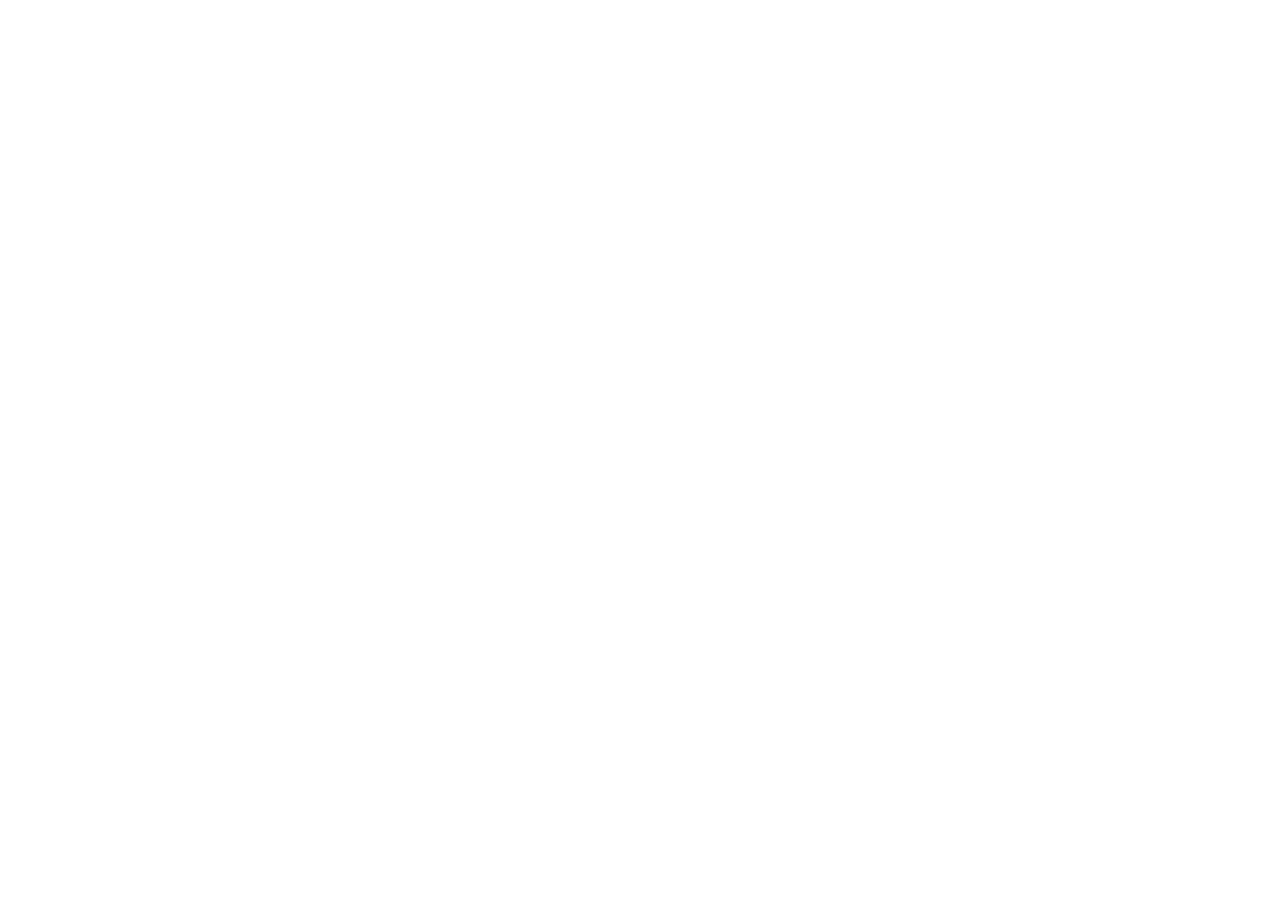
==== Day 3.html @ 8ac4eec8 "Day 3" ====
<!DOCTYPE html>
<html lang="en">
<head>
    <meta charset="UTF-8">
    <meta http-equiv="X-UA-Compatible" content="IE=edge">
    <meta name="viewport" content="width=device-width, initial-scale=1.0">
    <title>Day 3. Let's Go !! </title>
    <link rel="stylesheet" href="Day 3.css">
    

</head>
<body>
    
</body>
</html>
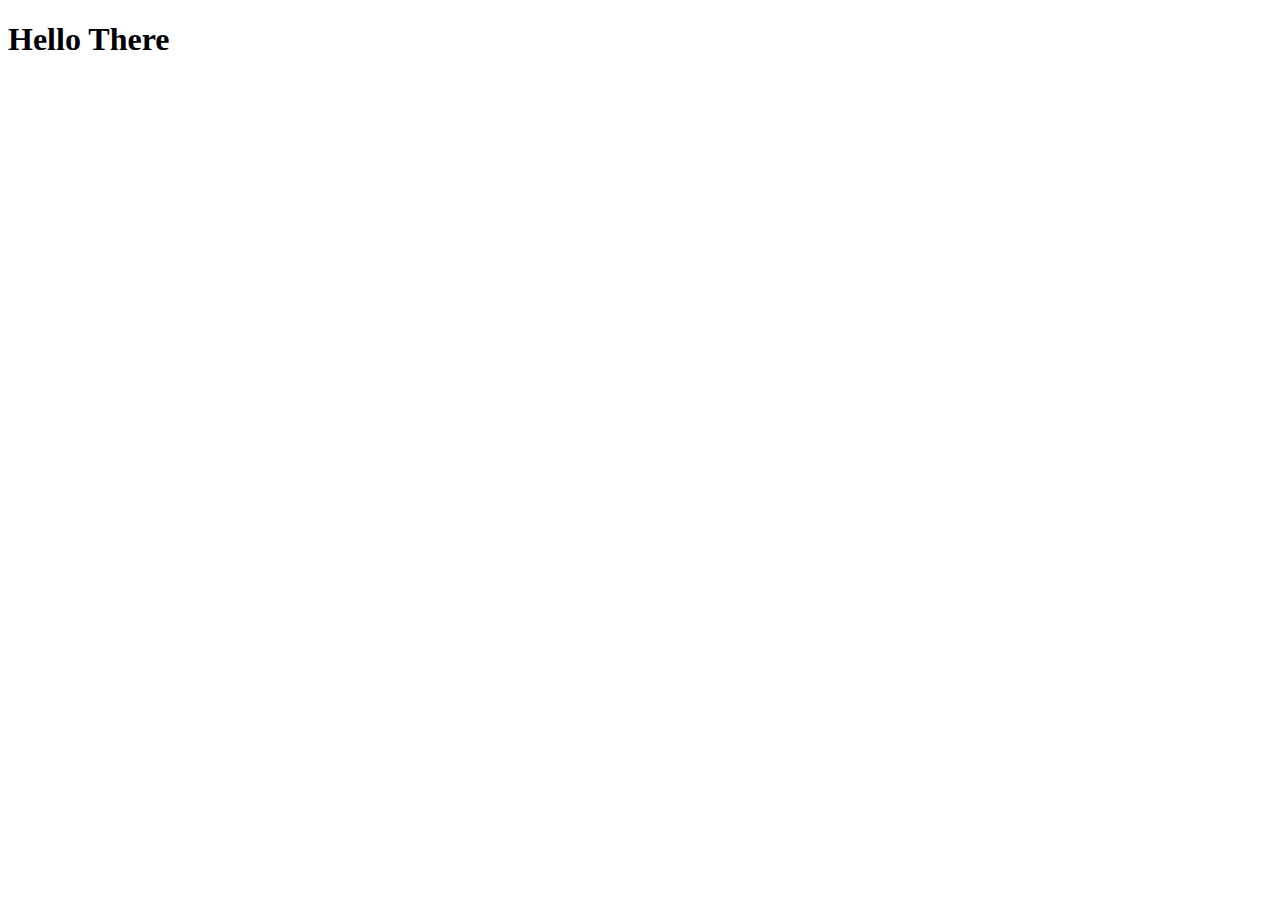
==== commit ac6f94c6: "about me" ====
--- a/Day 3.html
+++ b/Day 3.html
@@ -4,12 +4,14 @@
     <meta charset="UTF-8">
     <meta http-equiv="X-UA-Compatible" content="IE=edge">
     <meta name="viewport" content="width=device-width, initial-scale=1.0">
-    <title>Day 3. Let's Go !! </title>
-    <link rel="stylesheet" href="Day 3.css">
-    
+    <title> Day 3. Let's Go !! </title>
+    <script src="/Day 3.js"> </script>
+        
 
 </head>
 <body>
-    
+   <h1>
+       Hello There
+   </h1> 
 </body>
 </html>